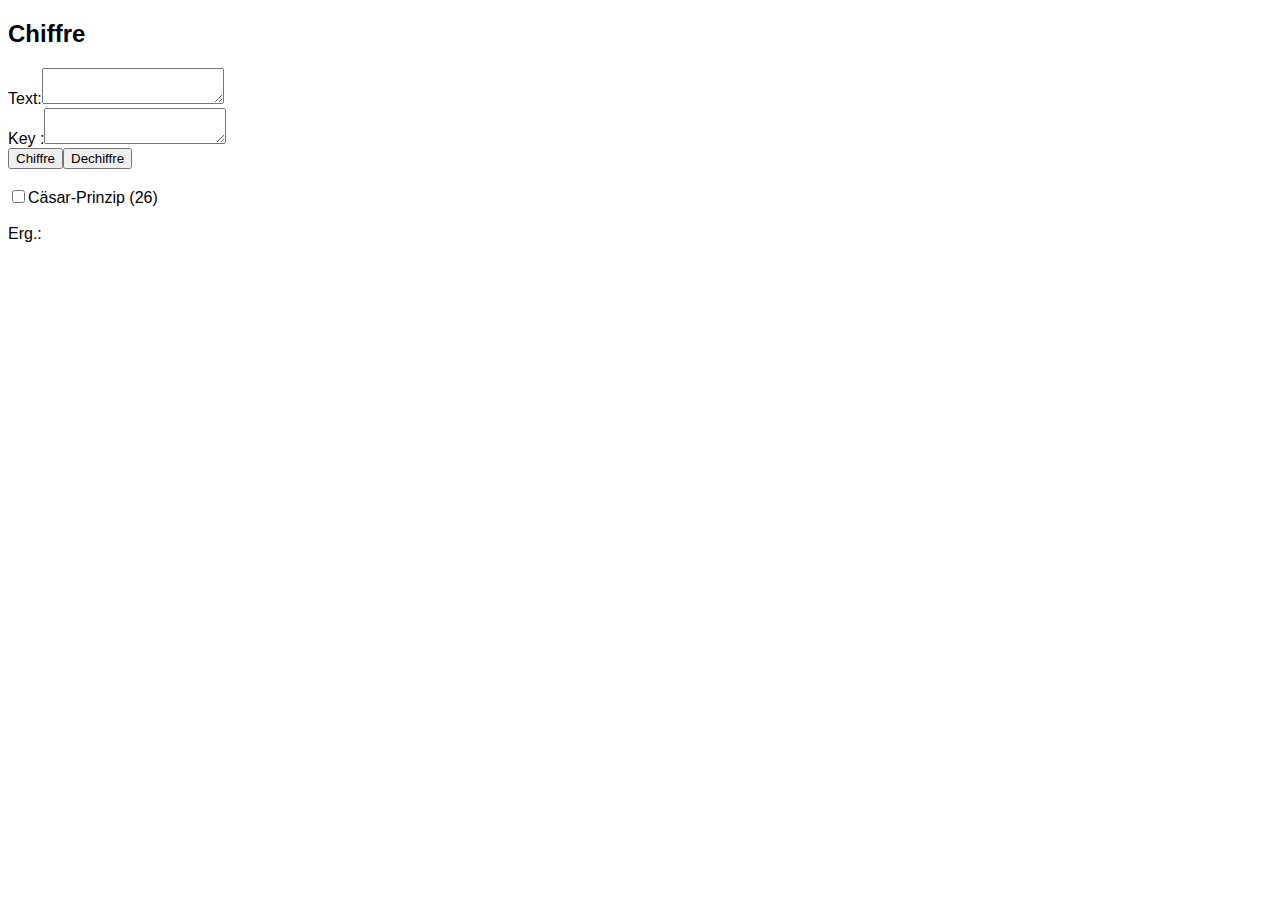
==== index.html @ 57fc3f1c "Add files via upload" ====
<!doctype html>
<html>
<head>
	<title>Vignere oder so</title>
	<style>
		body {
			font-family:sans-serif;
		}
	</style>
	<script>
		function moduloNeg(zahl, mod) {
			if (zahl >= 0) {
				return zahl%mod;
			} else {
				while (zahl < 0) {
					zahl += mod;
				}
				return zahl;
			}
		}
		
		function chiffre(multiply) {
			var inText = document.getElementById("startText").value;
			var inKey = document.getElementById("keyText").value;
			var outText = "";
			var isCaesar = false;
			if (document.getElementById("isCaesar").checked) {
				isCaesar = true;
			}
			
			for (var i = 0; i < inText.length; i++) {
				var asciiAlt = inText.charCodeAt(i);
				var asciiNeu = asciiAlt;
				var versch = inKey.charCodeAt(i%(inKey.length));
				if (isCaesar) {
					if (versch >= 65 && versch <= 90) {
						versch = versch-65;
					} else if (versch >= 97 && versch <= 122) {
						versch = versch - 97;
					}
					if (asciiAlt >= 65 && asciiAlt <= 90) {
						asciiNeu = moduloNeg(((asciiAlt-65)+(versch*multiply)),26)+65;
					} else if (asciiAlt >= 97 && asciiAlt <= 122) {
						asciiNeu = moduloNeg(((asciiAlt-97)+(versch*multiply)),26)+97;
					} else {
						asciiNeu = asciiAlt;
					}
				} else {
					asciiNeu = (asciiAlt + (versch*multiply));
					asciiNeu = moduloNeg(asciiNeu,256);
				}
				outText += String.fromCharCode(asciiNeu);
			}
			document.getElementById("erg").innerText = outText;
		}
	</script>
</head>
<body>
	<h2>Chiffre</h2>
	Text:<textarea id='startText'></textarea><br>
	Key :<textarea id='keyText'></textarea><br>
	<button onclick='chiffre(1);'>Chiffre</button><button onclick='chiffre(-1);'>Dechiffre</button><br><br>
	<input type='checkbox' id='isCaesar'><label for='isCaesar'>C&auml;sar-Prinzip (26)</label><br><br>
	Erg.:<span id='erg'></span>
</body>
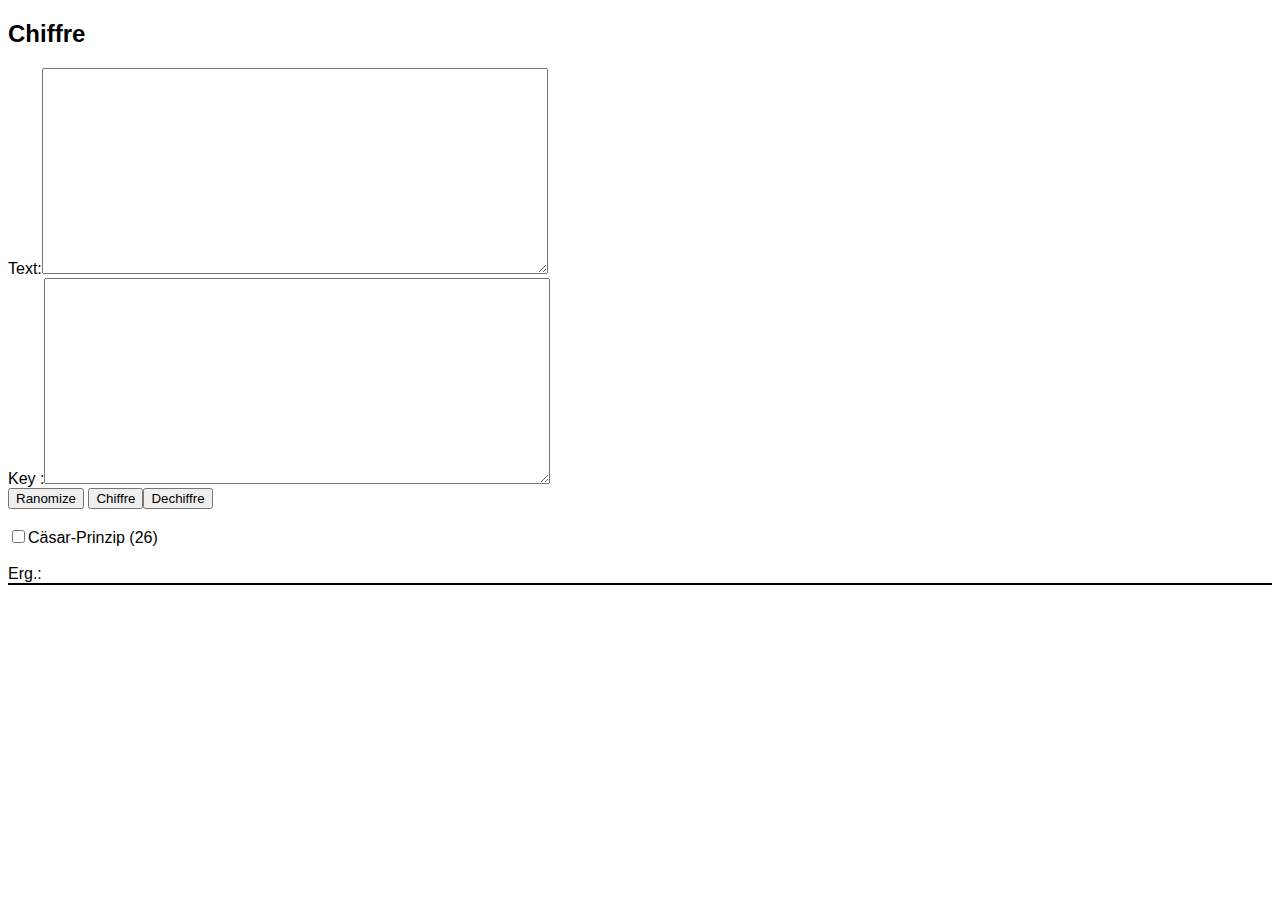
==== commit 10d0757d: "RandomKey" ====
--- a/index.html
+++ b/index.html
@@ -5,6 +5,13 @@
 	<style>
 		body {
 			font-family:sans-serif;
+		}
+		textarea {
+			width: 500px;
+			height: 200px;
+		}
+		#erg {
+			border: 1px solid black;
 		}
 	</style>
 	<script>
@@ -53,13 +60,33 @@
 			}
 			document.getElementById("erg").innerText = outText;
 		}
+		
+		function keyGen(keyLen) {
+			if (!keyLen){
+				var inText=document.getElementById("startText");
+				keyLen=inText.length;
+			}
+			var isCaesar = document.getElementById("isCaesar").checked;
+			var maxRnd=256;
+			var versch=0;
+			if (isCaesar){
+				maxRnd=26;
+				versch=65;
+			}
+			var key="";
+			for (var i=0; i<keyLen; i++){
+				key += String.fromCharCode(Math.random()*maxRnd+versch);
+			}
+			document.getElementById("keyText").value=key;
+		}
 	</script>
 </head>
 <body>
 	<h2>Chiffre</h2>
 	Text:<textarea id='startText'></textarea><br>
 	Key :<textarea id='keyText'></textarea><br>
+	<button onclick='keyGen();'>Ranomize</button>
 	<button onclick='chiffre(1);'>Chiffre</button><button onclick='chiffre(-1);'>Dechiffre</button><br><br>
 	<input type='checkbox' id='isCaesar'><label for='isCaesar'>C&auml;sar-Prinzip (26)</label><br><br>
-	Erg.:<span id='erg'></span>
-</body>+	Erg.:<div id='erg'></div>
+</body>
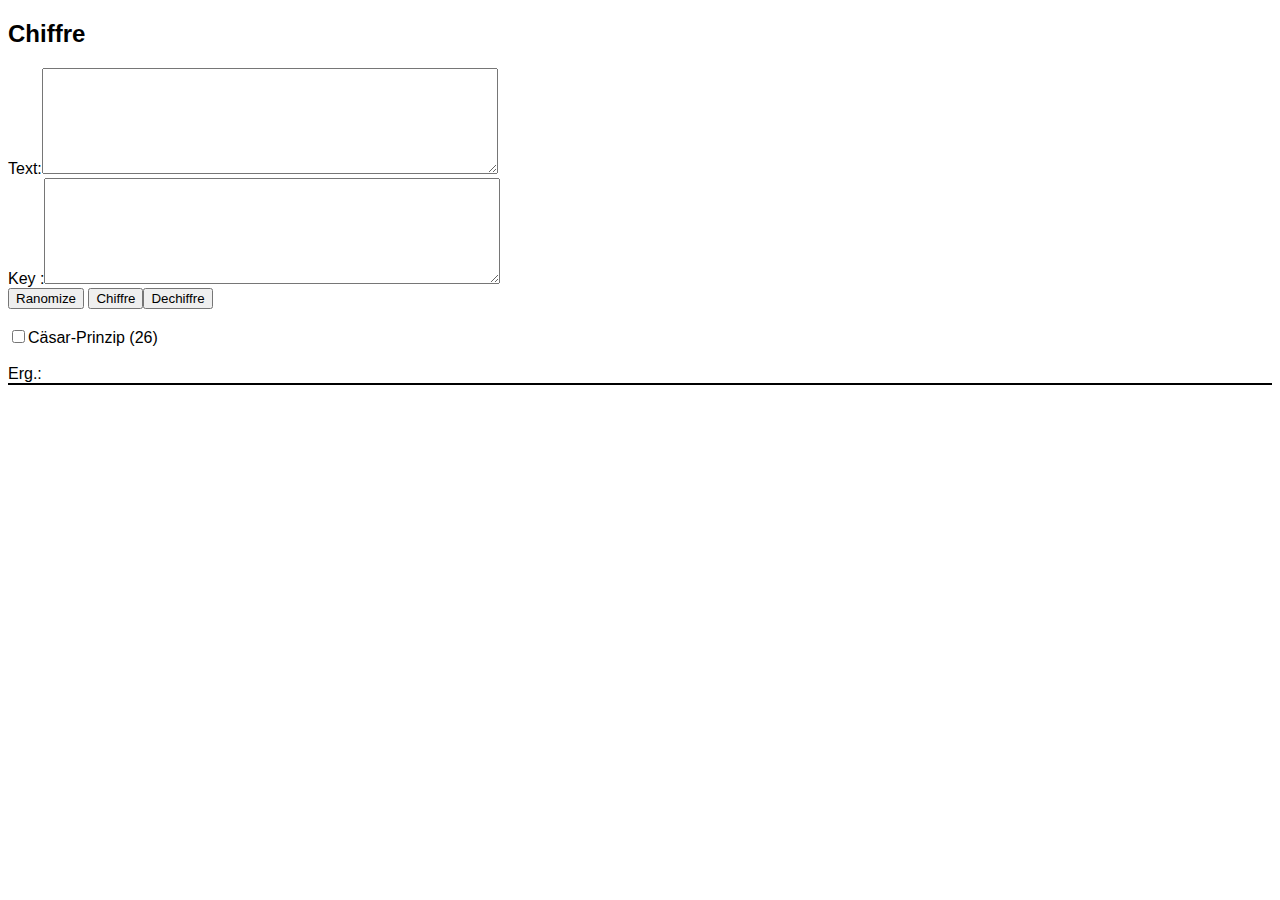
==== commit 91d3a9f4: "Update index.html" ====
--- a/index.html
+++ b/index.html
@@ -7,8 +7,8 @@
 			font-family:sans-serif;
 		}
 		textarea {
-			width: 500px;
-			height: 200px;
+			width: 450px;
+			height: 100px;
 		}
 		#erg {
 			border: 1px solid black;
@@ -62,7 +62,7 @@
 		}
 		
 		function keyGen(keyLen) {
-			if (!keyLen){
+			if (!keyLen || keyLen<=0){
 				var inText=document.getElementById("startText");
 				keyLen=inText.length;
 			}
@@ -85,7 +85,7 @@
 	<h2>Chiffre</h2>
 	Text:<textarea id='startText'></textarea><br>
 	Key :<textarea id='keyText'></textarea><br>
-	<button onclick='keyGen();'>Ranomize</button>
+	<button onclick='keyGen(-1);'>Ranomize</button>
 	<button onclick='chiffre(1);'>Chiffre</button><button onclick='chiffre(-1);'>Dechiffre</button><br><br>
 	<input type='checkbox' id='isCaesar'><label for='isCaesar'>C&auml;sar-Prinzip (26)</label><br><br>
 	Erg.:<div id='erg'></div>
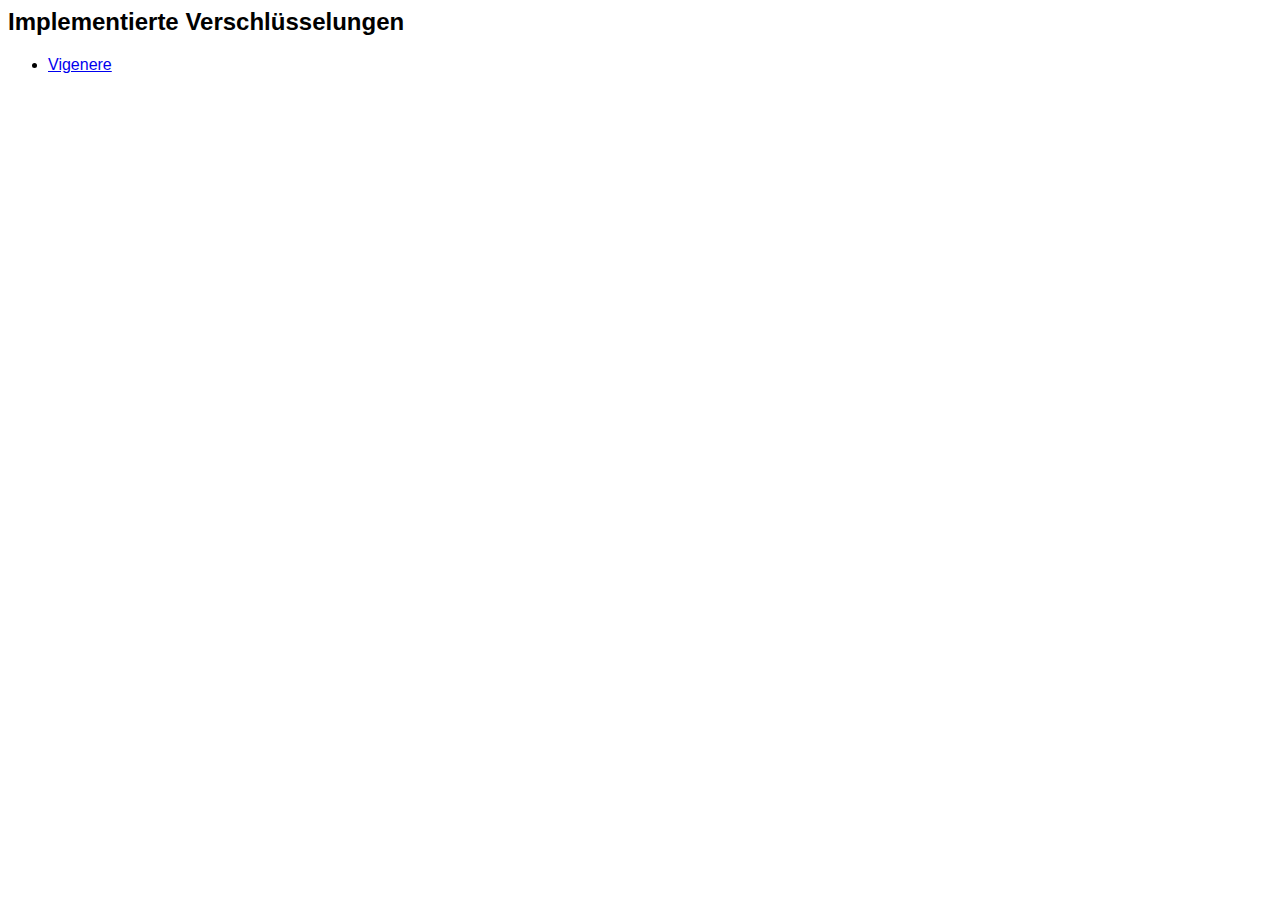
==== commit b3bc747a: "Create index.html" ====
--- a/index.html
+++ b/index.html
@@ -1,92 +1,11 @@
-<!doctype html>
-<html>
-<head>
-	<title>Vignere oder so</title>
-	<style>
-		body {
-			font-family:sans-serif;
-		}
-		textarea {
-			width: 450px;
-			height: 100px;
-		}
-		#erg {
-			border: 1px solid black;
-		}
-	</style>
-	<script>
-		function moduloNeg(zahl, mod) {
-			if (zahl >= 0) {
-				return zahl%mod;
-			} else {
-				while (zahl < 0) {
-					zahl += mod;
-				}
-				return zahl;
-			}
-		}
-		
-		function chiffre(multiply) {
-			var inText = document.getElementById("startText").value;
-			var inKey = document.getElementById("keyText").value;
-			var outText = "";
-			var isCaesar = false;
-			if (document.getElementById("isCaesar").checked) {
-				isCaesar = true;
-			}
-			
-			for (var i = 0; i < inText.length; i++) {
-				var asciiAlt = inText.charCodeAt(i);
-				var asciiNeu = asciiAlt;
-				var versch = inKey.charCodeAt(i%(inKey.length));
-				if (isCaesar) {
-					if (versch >= 65 && versch <= 90) {
-						versch = versch-65;
-					} else if (versch >= 97 && versch <= 122) {
-						versch = versch - 97;
-					}
-					if (asciiAlt >= 65 && asciiAlt <= 90) {
-						asciiNeu = moduloNeg(((asciiAlt-65)+(versch*multiply)),26)+65;
-					} else if (asciiAlt >= 97 && asciiAlt <= 122) {
-						asciiNeu = moduloNeg(((asciiAlt-97)+(versch*multiply)),26)+97;
-					} else {
-						asciiNeu = asciiAlt;
-					}
-				} else {
-					asciiNeu = (asciiAlt + (versch*multiply));
-					asciiNeu = moduloNeg(asciiNeu,256);
-				}
-				outText += String.fromCharCode(asciiNeu);
-			}
-			document.getElementById("erg").innerText = outText;
-		}
-		
-		function keyGen(keyLen) {
-			if (!keyLen || keyLen<=0){
-				var inText=document.getElementById("startText");
-				keyLen=inText.length;
-			}
-			var isCaesar = document.getElementById("isCaesar").checked;
-			var maxRnd=256;
-			var versch=0;
-			if (isCaesar){
-				maxRnd=26;
-				versch=65;
-			}
-			var key="";
-			for (var i=0; i<keyLen; i++){
-				key += String.fromCharCode(Math.random()*maxRnd+versch);
-			}
-			document.getElementById("keyText").value=key;
-		}
-	</script>
-</head>
-<body>
-	<h2>Chiffre</h2>
-	Text:<textarea id='startText'></textarea><br>
-	Key :<textarea id='keyText'></textarea><br>
-	<button onclick='keyGen(-1);'>Ranomize</button>
-	<button onclick='chiffre(1);'>Chiffre</button><button onclick='chiffre(-1);'>Dechiffre</button><br><br>
-	<input type='checkbox' id='isCaesar'><label for='isCaesar'>C&auml;sar-Prinzip (26)</label><br><br>
-	Erg.:<div id='erg'></div>
-</body>
+<html>
+<head>
+<title>Crypto-Implementierungen</title>
+</head>
+<body style="font-family:sans-serif">
+<h2>Implementierte Verschl&uuml;sselungen</h2>
+<ul>
+<li><a href="vigenere.html">Vigenere</a></li>
+</ul>
+</body>
+</html>
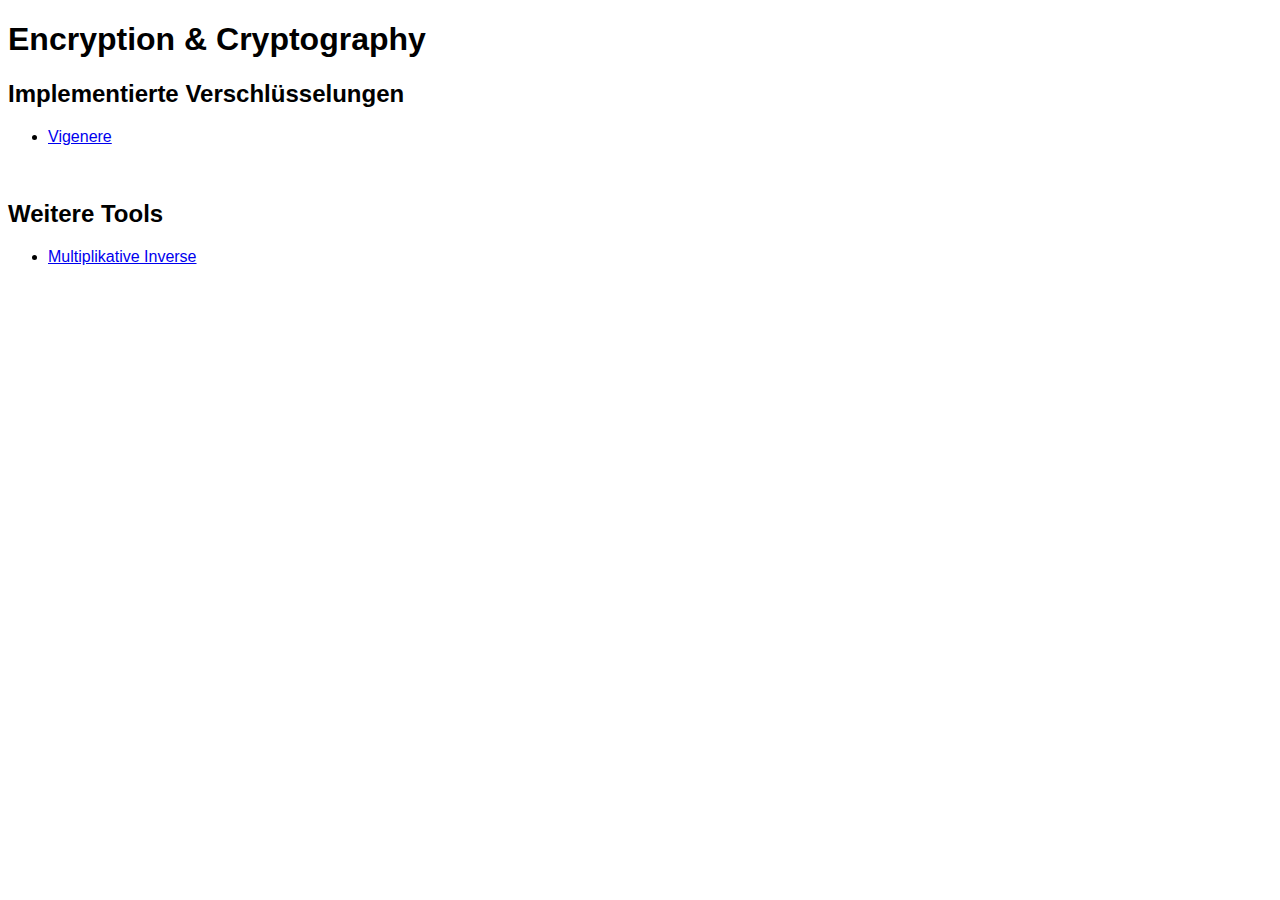
==== commit b100909e: "Multiplikative Inverse + Stylesheet" ====
--- a/index.html
+++ b/index.html
@@ -1,11 +1,18 @@
+<!doctype html>
 <html>
 <head>
+<link rel="stylesheet" href="styles.css">
 <title>Crypto-Implementierungen</title>
 </head>
-<body style="font-family:sans-serif">
+<body>
+<h1>Encryption &amp; Cryptography</h1>
 <h2>Implementierte Verschl&uuml;sselungen</h2>
 <ul>
 <li><a href="vigenere.html">Vigenere</a></li>
+</ul><br>
+<h2>Weitere Tools</h2>
+<ul>
+<li><a href="multInverse.html">Multiplikative Inverse</a></li>
 </ul>
 </body>
 </html>
--- a/styles.css
+++ b/styles.css
@@ -0,0 +1,23 @@
+body {
+	font-family: sans-serif;
+}
+
+.formel {
+	font-style: italic;
+	font-family: "Cambria Math", serif;
+}
+
+input[type=number] {
+	width: 50px;
+    border: none;
+    border-bottom: 0.7px black solid;
+}
+
+textarea {
+	width: 450px;
+	height: 100px;
+}
+
+#copyState {
+	font-size: 8pt;
+}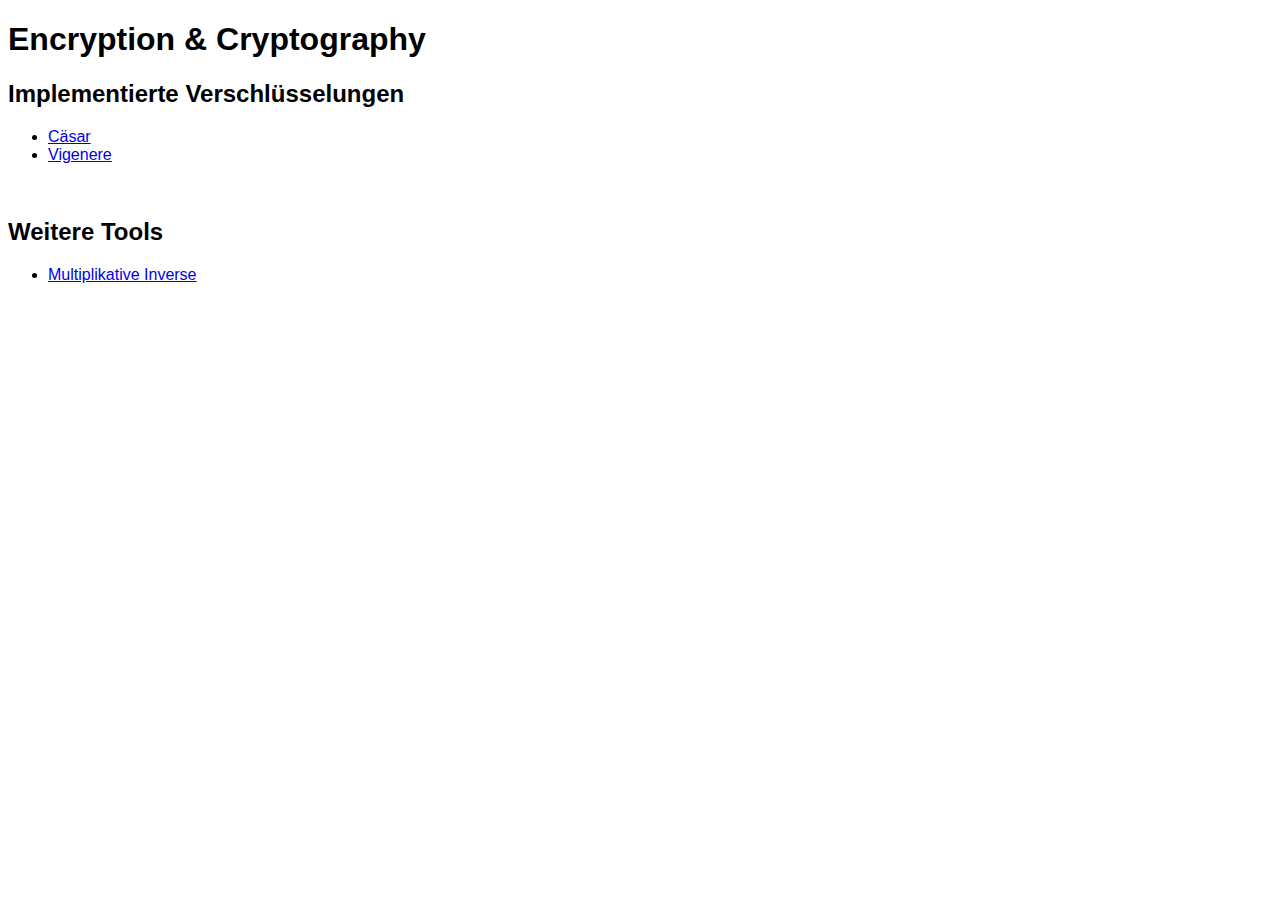
==== commit 9ff69f49: "Cäsar, Link + Style" ====
--- a/index.html
+++ b/index.html
@@ -8,6 +8,7 @@
 <h1>Encryption &amp; Cryptography</h1>
 <h2>Implementierte Verschl&uuml;sselungen</h2>
 <ul>
+<li><a href="caesar.html">C&auml;sar</a></li>
 <li><a href="vigenere.html">Vigenere</a></li>
 </ul><br>
 <h2>Weitere Tools</h2>
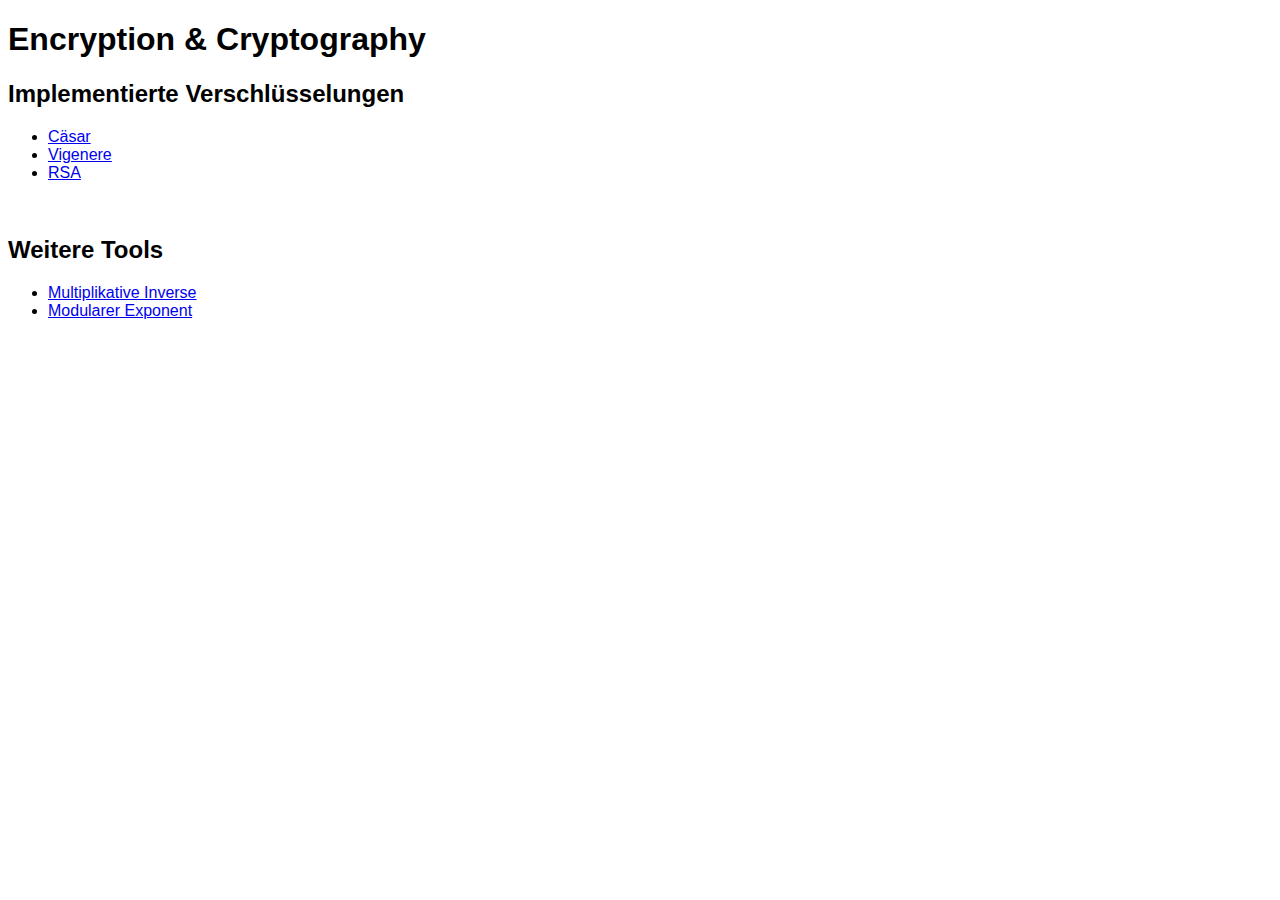
==== commit 1b138ef1: "Alles mögliche neue" ====
--- a/index.html
+++ b/index.html
@@ -10,10 +10,12 @@
 <ul>
 <li><a href="caesar.html">C&auml;sar</a></li>
 <li><a href="vigenere.html">Vigenere</a></li>
+<li><a href="rsa.html">RSA</a></li>
 </ul><br>
 <h2>Weitere Tools</h2>
 <ul>
 <li><a href="multInverse.html">Multiplikative Inverse</a></li>
+<li><a href="modulExp.html">Modularer Exponent</a></li>
 </ul>
 </body>
 </html>
